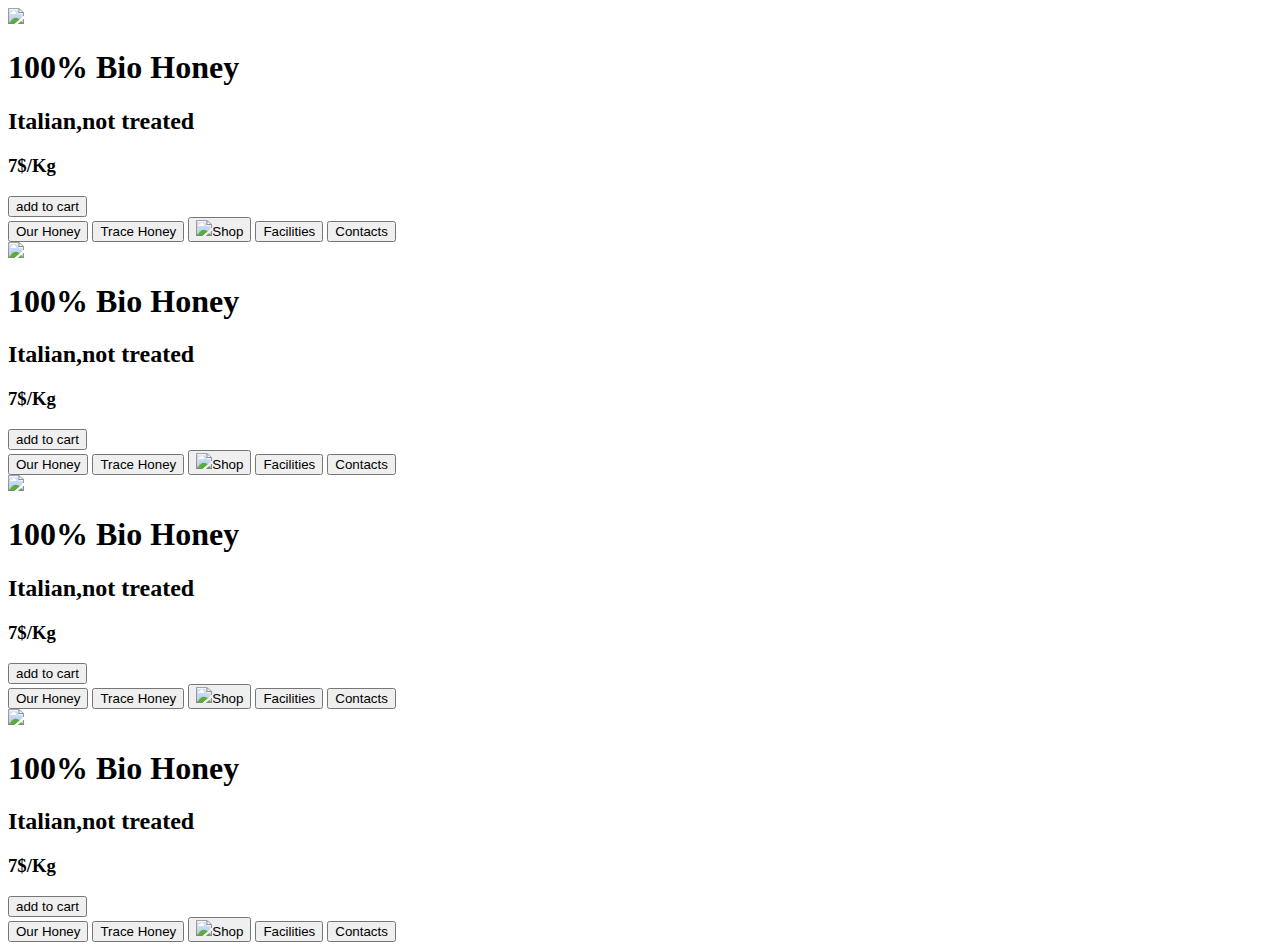
==== card.html @ 38b170a6 "first commit" ====
<!DOCTYPE html>
<html lang="en">
<head>
    <meta charset="UTF-8">
    <meta name="viewport" content="width=device-width, initial-scale=1.0">
    <title>Document</title>
    <link rel="stylesheet" href="card.css">
</head>
<body>
    <article class="card">
    <div class="conteiner">
            <img src="./honey.jpg">
            <div id="descrizione">
                <h1>100% Bio Honey</h1>
                <h2>Italian,not treated</h2>
                <h3>7$/Kg</h3>
                
                </div>
                <div id="button">
                    <button>add to cart</button>
            </div>
    </div>
    <div class="first">
    <nav>
        <button>Our Honey</button>
        <button>Trace Honey</button>
        <button><img src="./logo.png" id="logo">Shop</button>
        <button>Facilities</button>
        <button>Contacts</button>
        </article>
    <article class="card">
    <div class="conteiner">
            <img src="./honey.jpg">
            <div id="descrizione">
                <h1>100% Bio Honey</h1>
                <h2>Italian,not treated</h2>
                <h3>7$/Kg</h3>
                
                </div>
                <div id="button">
                    <button>add to cart</button>
            </div>
    </div>
    <div class="first">
    <nav>
        <button>Our Honey</button>
        <button>Trace Honey</button>
        <button><img src="./logo.png" id="logo">Shop</button>
        <button>Facilities</button>
        <button>Contacts</button>
        </article>
    <article class="card">
    <div class="conteiner">
            <img src="./honey.jpg">
            <div id="descrizione">
                <h1>100% Bio Honey</h1>
                <h2>Italian,not treated</h2>
                <h3>7$/Kg</h3>
                
                </div>
                <div id="button">
                    <button>add to cart</button>
            </div>
    </div>
    <div class="first">
    <nav>
        <button>Our Honey</button>
        <button>Trace Honey</button>
        <button><img src="./logo.png" id="logo">Shop</button>
        <button>Facilities</button>
        <button>Contacts</button>
        </article>
    <article class="card">
    <div class="conteiner">
            <img src="./honey.jpg">
            <div id="descrizione">
                <h1>100% Bio Honey</h1>
                <h2>Italian,not treated</h2>
                <h3>7$/Kg</h3>
                
                </div>
                <div id="button">
                    <button>add to cart</button>
            </div>
    </div>
    <div class="first">
    <nav>
        <button>Our Honey</button>
        <button>Trace Honey</button>
        <button><img src="./logo.png" id="logo">Shop</button>
        <button>Facilities</button>
        <button>Contacts</button>
        </article>
    
    
</body>
</html>
---- card.css ----
@media (min-width: 576px) and (max-width: 768px) {
.conteiner {
    display: flex;
    flex-direction: column;
}

img {
    border-radius: 150px 150px 0 0;

}

#descrizione {
    color: rgb(158, 86, 10);
}

#button {
    display: flex;
    justify-content: center;
}

button {
    color: rgb(158, 86, 10);
    border-radius: 20px;
    padding: 0.5em 1em 0.5em 1em;
    background-color: rgb(239, 209, 128);
}

h1 {
    margin-bottom: 0;
    margin-left: 1em;
}

h2 {
    margin-top: 1px;
    margin-left: 2em;
}

h3 {
    display: flex;
    flex-direction: row-reverse;
}

#logo {
    width: 20px;

} 
}
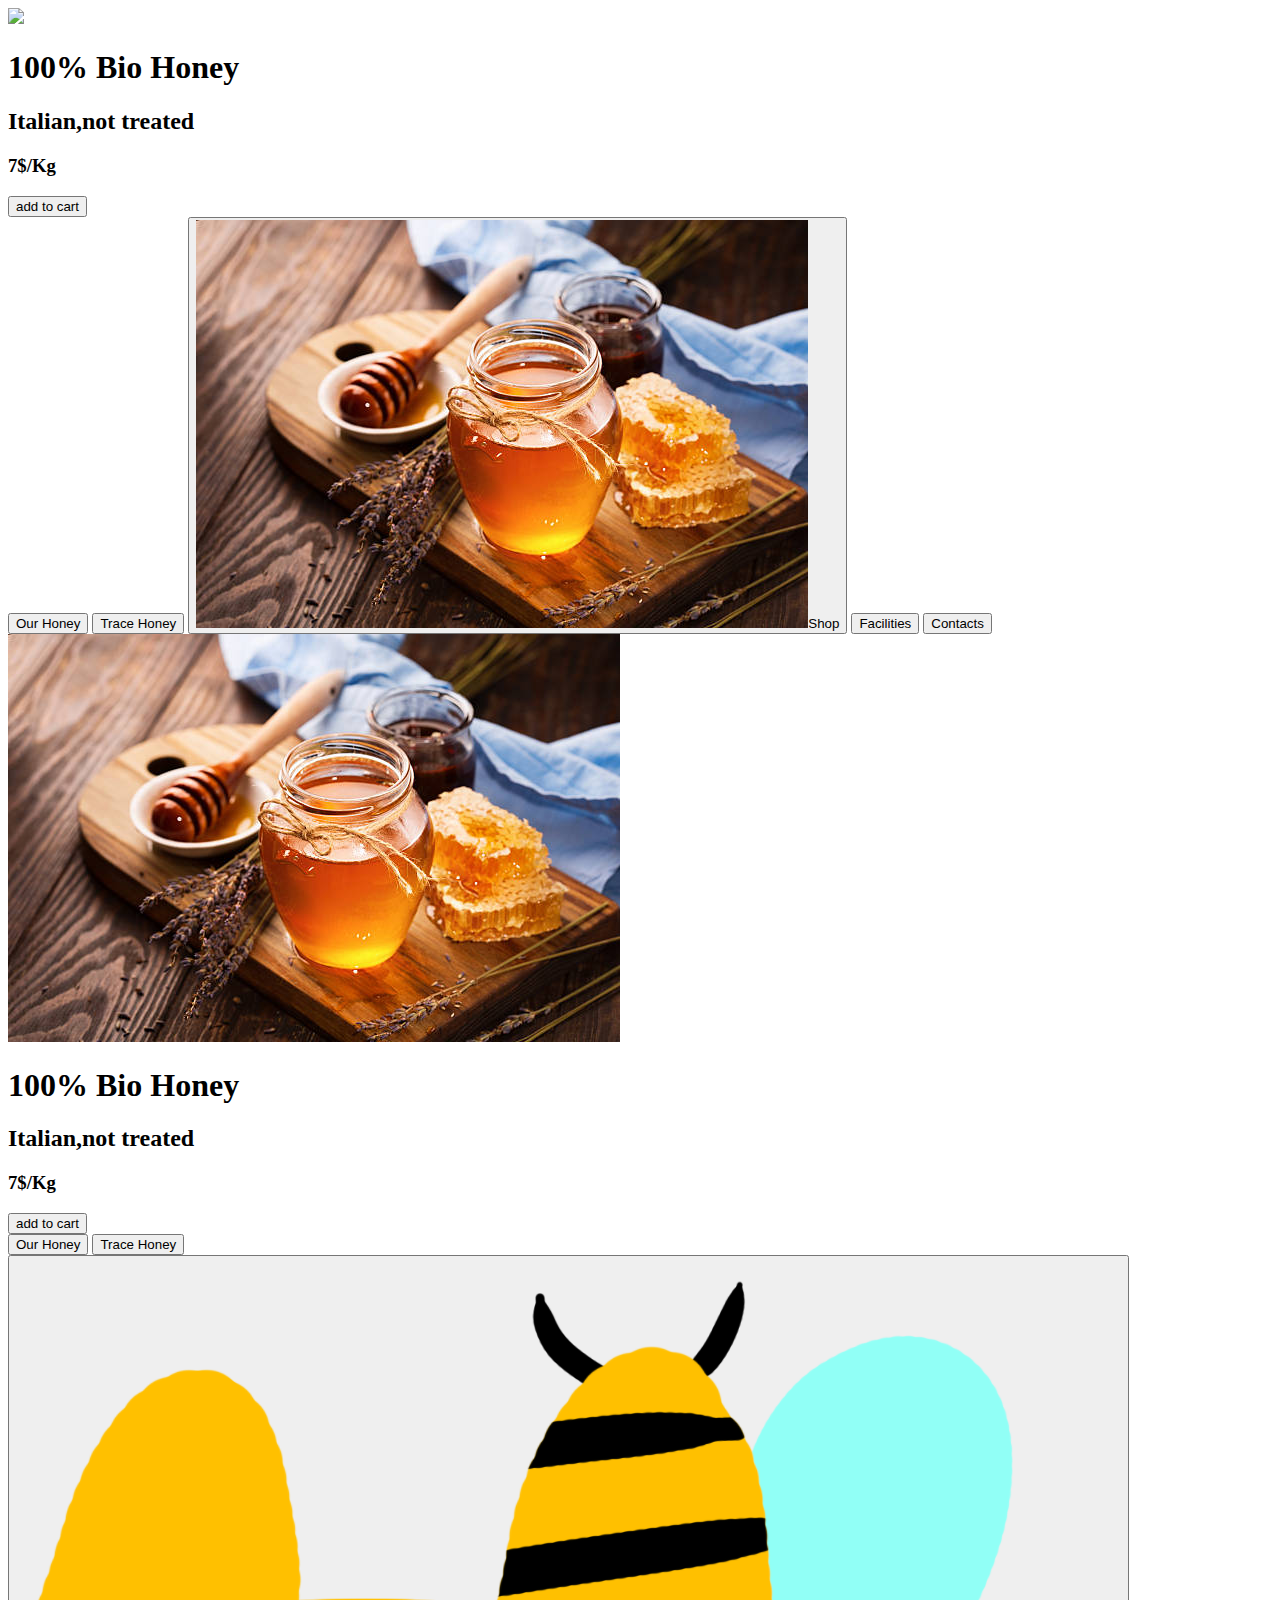
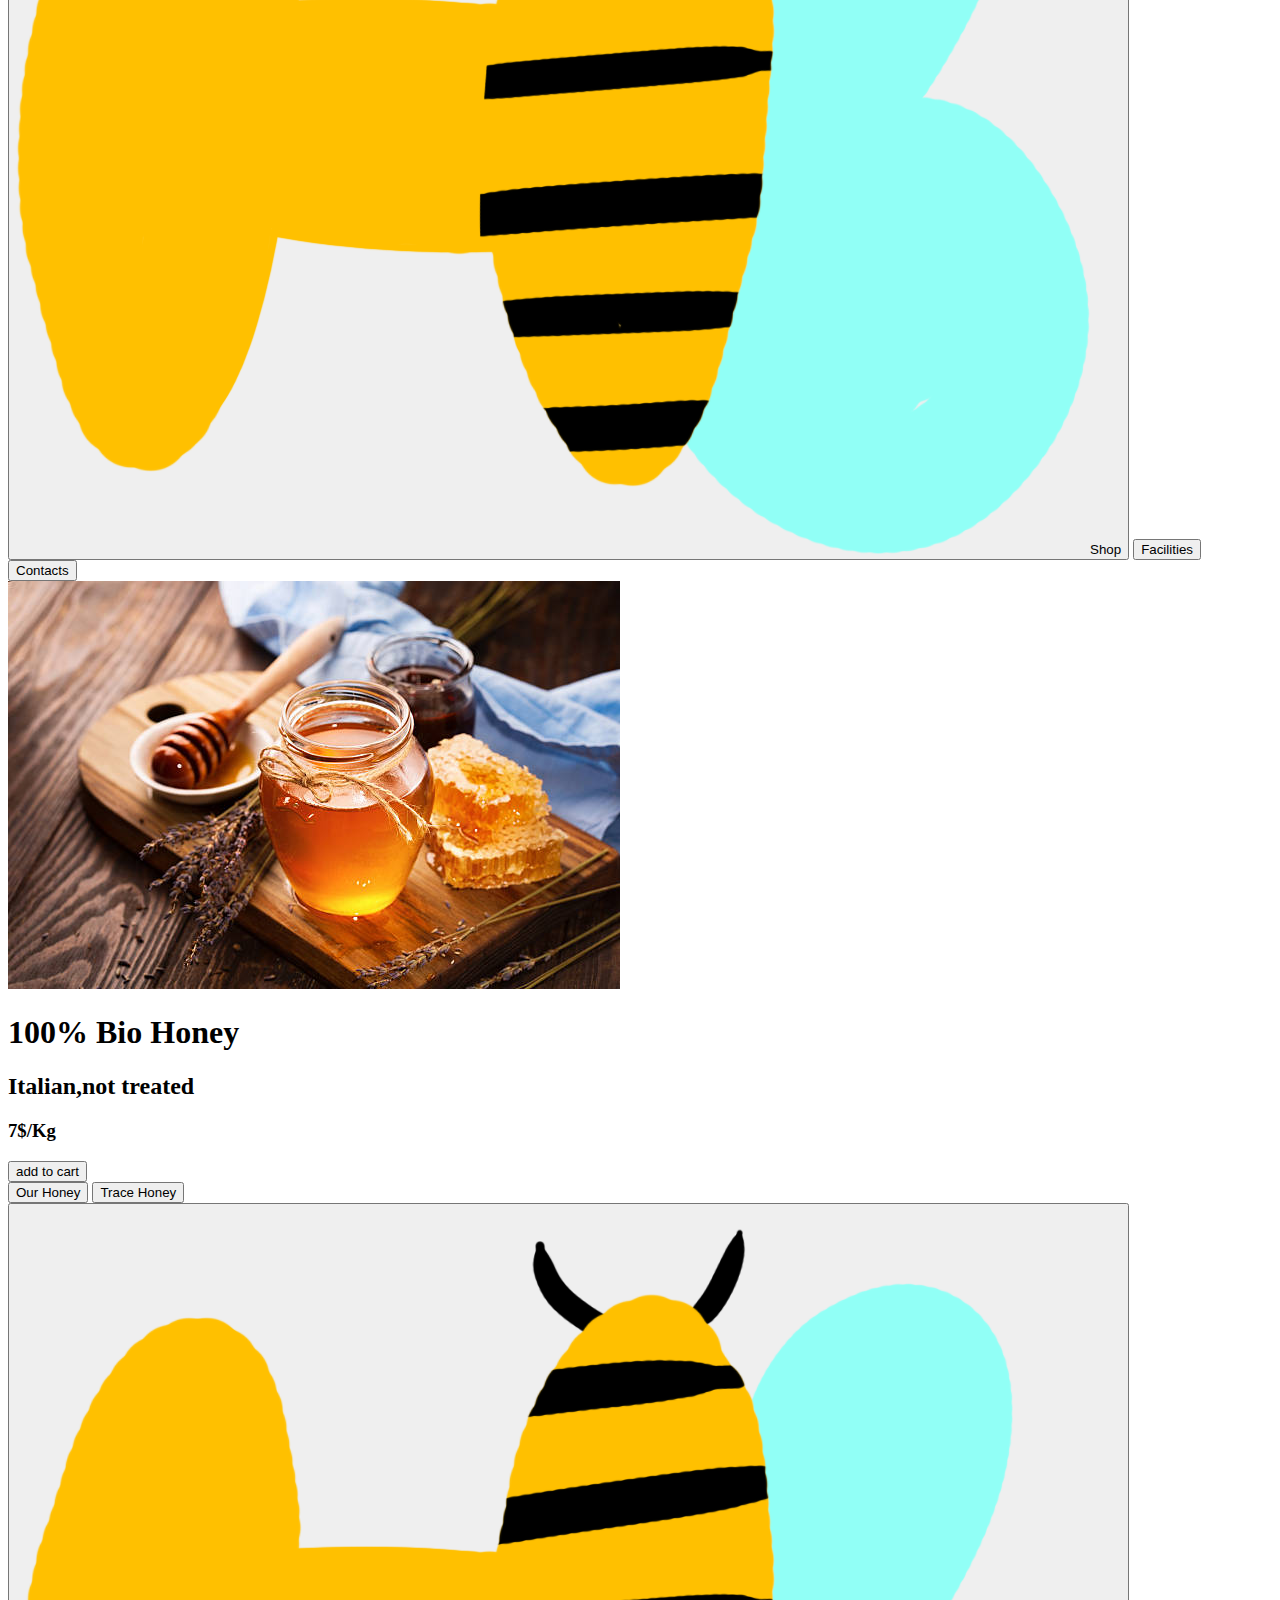
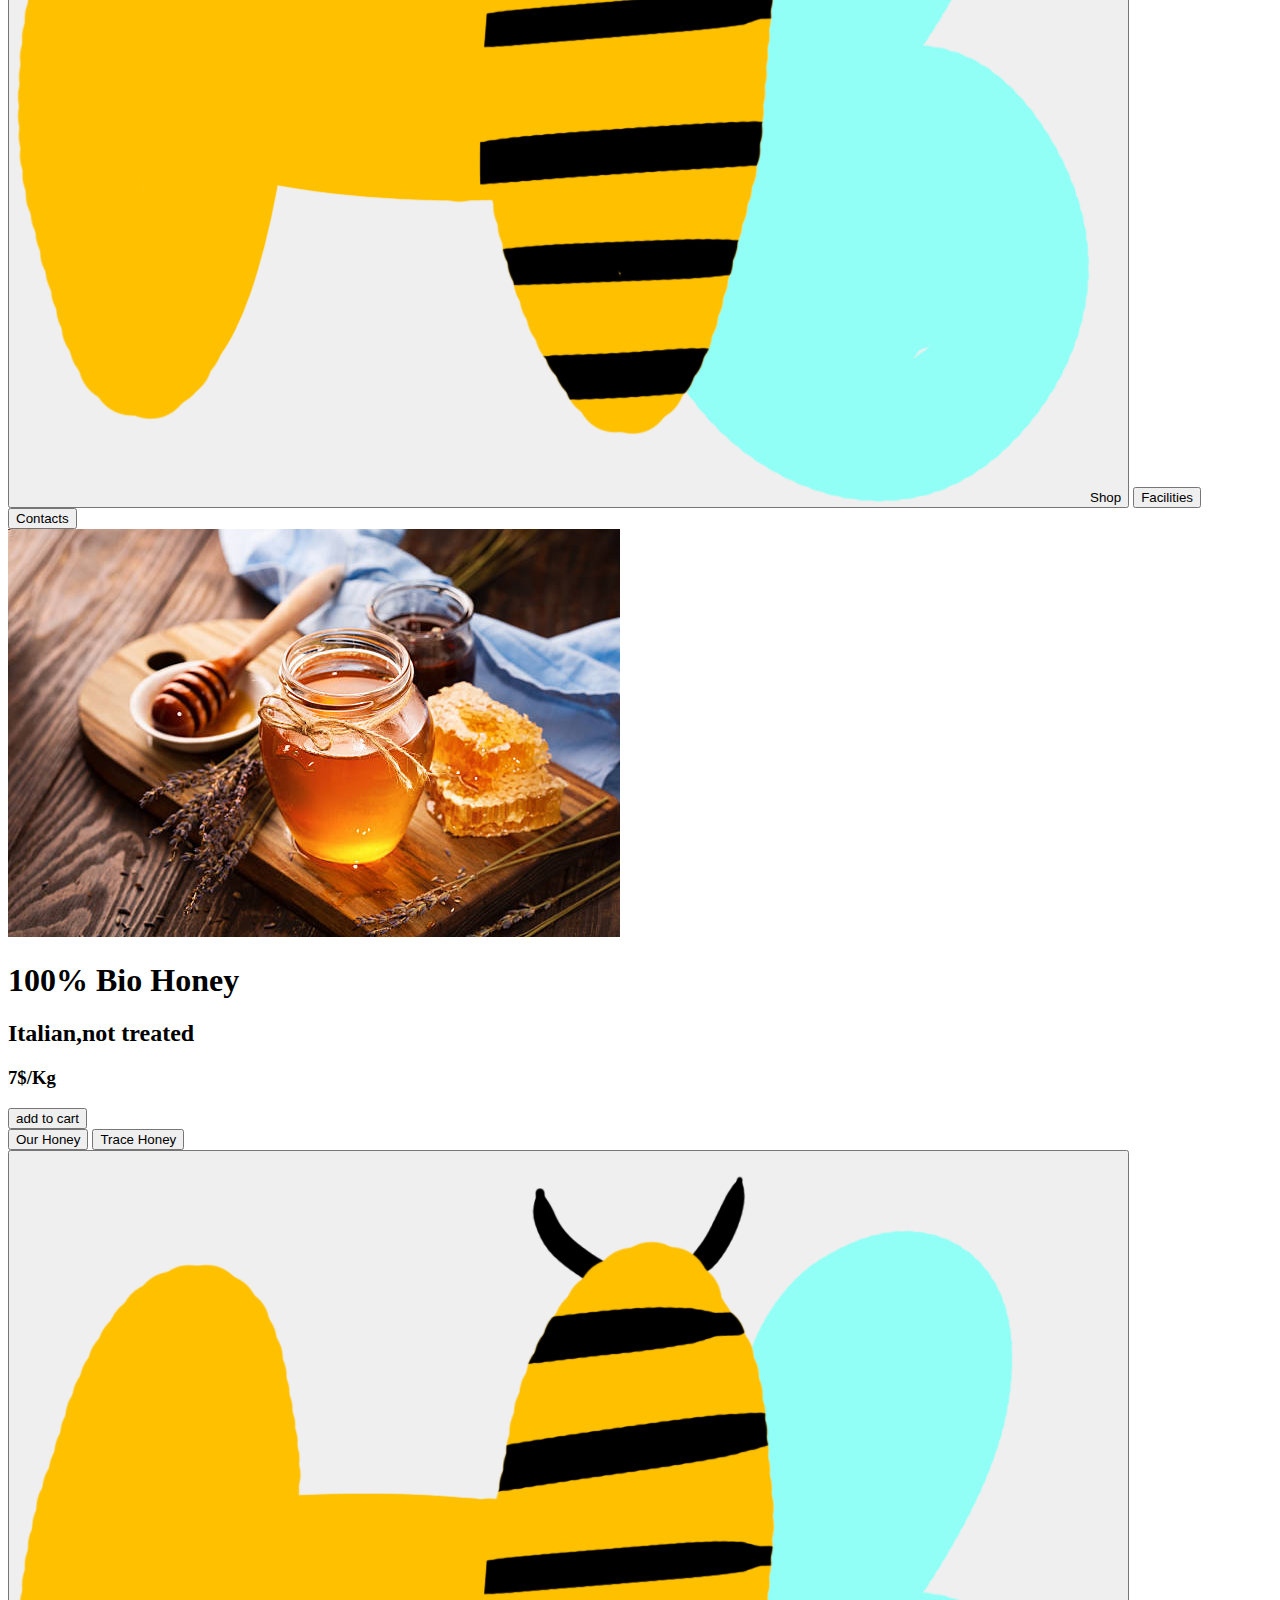
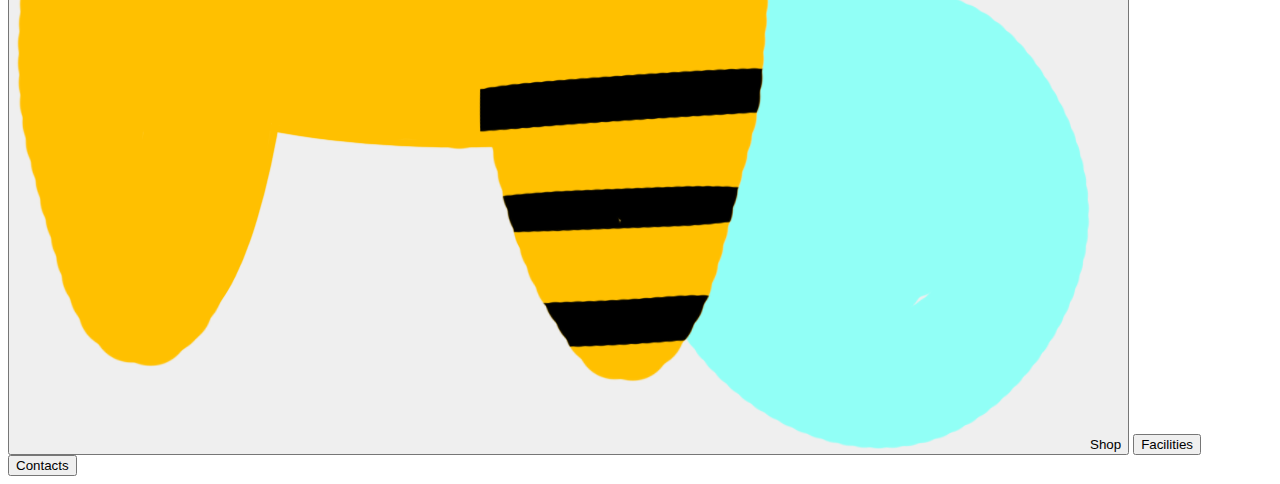
==== commit 8eddd3cf: "modifiche" ====
--- a/card.html
+++ b/card.html
@@ -24,13 +24,13 @@
     <nav>
         <button>Our Honey</button>
         <button>Trace Honey</button>
-        <button><img src="./logo.png" id="logo">Shop</button>
+        <button><img src="./assets/imgs/honey.jpg" id="logo">Shop</button>
         <button>Facilities</button>
         <button>Contacts</button>
         </article>
     <article class="card">
     <div class="conteiner">
-            <img src="./honey.jpg">
+            <img src="./assets/imgs/honey.jpg">
             <div id="descrizione">
                 <h1>100% Bio Honey</h1>
                 <h2>Italian,not treated</h2>
@@ -45,13 +45,13 @@
     <nav>
         <button>Our Honey</button>
         <button>Trace Honey</button>
-        <button><img src="./logo.png" id="logo">Shop</button>
+        <button><img src="./assets/imgs/logo.png" id="logo">Shop</button>
         <button>Facilities</button>
         <button>Contacts</button>
         </article>
     <article class="card">
     <div class="conteiner">
-            <img src="./honey.jpg">
+            <img src="./assets/imgs/honey.jpg">
             <div id="descrizione">
                 <h1>100% Bio Honey</h1>
                 <h2>Italian,not treated</h2>
@@ -66,13 +66,13 @@
     <nav>
         <button>Our Honey</button>
         <button>Trace Honey</button>
-        <button><img src="./logo.png" id="logo">Shop</button>
+        <button><img src="./assets/imgs/logo.png" id="logo">Shop</button>
         <button>Facilities</button>
         <button>Contacts</button>
         </article>
     <article class="card">
     <div class="conteiner">
-            <img src="./honey.jpg">
+            <img src="./assets/imgs/honey.jpg">
             <div id="descrizione">
                 <h1>100% Bio Honey</h1>
                 <h2>Italian,not treated</h2>
@@ -87,7 +87,7 @@
     <nav>
         <button>Our Honey</button>
         <button>Trace Honey</button>
-        <button><img src="./logo.png" id="logo">Shop</button>
+        <button><img src="./assets/imgs/logo.png" id="logo">Shop</button>
         <button>Facilities</button>
         <button>Contacts</button>
         </article>
